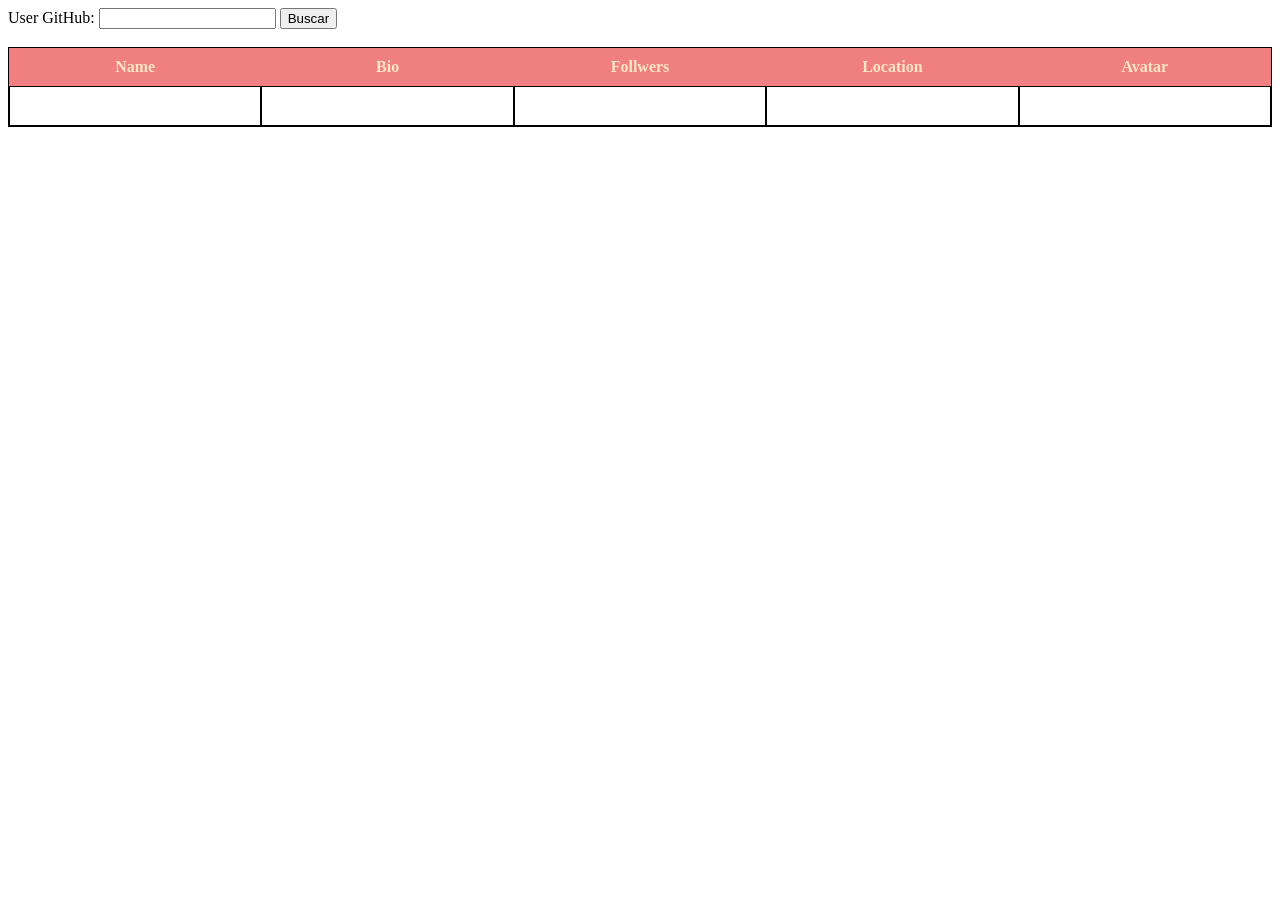
==== public/index.html @ 188166f0 "Aula1" ====
<!DOCTYPE html>
<html lang="en">
<head>
    <meta charset="UTF-8">
    <meta name="viewport" content="width=device-width, initial-scale=1.0">
    <link rel="stylesheet" href="style.css">
    <title>Consulta Usuários Github</title>
</head>
<body>
    <label for="git_id">User GitHub: </label>
    <input type="text" name="git_id" id="git_id">
    <input type="button" value="Buscar">
    <br> <br>
    <div class="tabela">
        <!-- Rótulo -->
    <div class="rotulo-coluna">Name</div>
    <div class="rotulo-coluna">Bio</div>
    <div class="rotulo-coluna">Follwers</div>
    <div class="rotulo-coluna">Location</div>
    <div class="rotulo-coluna">Avatar</div>
      <!-- Dados  -->
    <div class="celula" id="name"></div> 
    <div class="celula" id="Bio"></div>
    <div class="celula" id="Follwers"></div>
    <div class="celula" id="Location"></div>
    <div class="celula"> <img id="Avatar"> </div>
 </div>
 <script src="main.js"></script>
</body>
</html>
---- public/style.css ----
.tabela {
    display: grid;
    grid-template-columns: repeat(5, 1fr);
    border: 1px solid #000;
 }

 .celula{
    border: 1px solid #000;
    padding: 10px; 
 }

 .rotulo-coluna{
background-color: lightcoral;
color: bisque;
font-weight: bold;
text-align: center;
padding: 10px;
 }
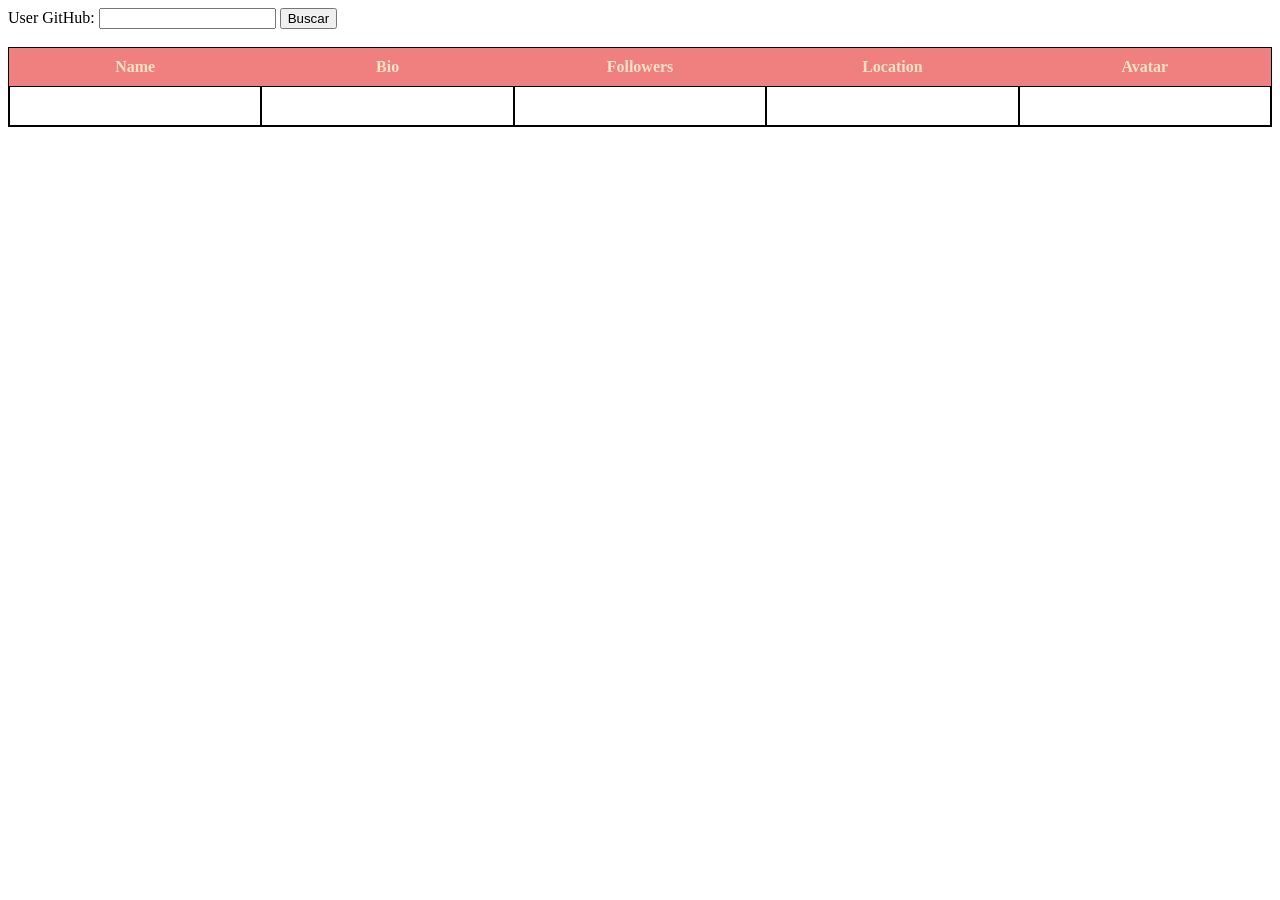
==== commit c2ad71b0: "Aula 01" ====
--- a/public/index.html
+++ b/public/index.html
@@ -1,11 +1,13 @@
 <!DOCTYPE html>
 <html lang="en">
+
 <head>
     <meta charset="UTF-8">
     <meta name="viewport" content="width=device-width, initial-scale=1.0">
     <link rel="stylesheet" href="style.css">
-    <title>Consulta Usuários Github</title>
+    <title>Consulta Usuários GitHub</title>
 </head>
+
 <body>
     <label for="git_id">User GitHub: </label>
     <input type="text" name="git_id" id="git_id">
@@ -13,18 +15,18 @@
     <br> <br>
     <div class="tabela">
         <!-- Rótulo -->
-    <div class="rotulo-coluna">Name</div>
-    <div class="rotulo-coluna">Bio</div>
-    <div class="rotulo-coluna">Follwers</div>
-    <div class="rotulo-coluna">Location</div>
-    <div class="rotulo-coluna">Avatar</div>
-      <!-- Dados  -->
-    <div class="celula" id="name"></div> 
-    <div class="celula" id="Bio"></div>
-    <div class="celula" id="Follwers"></div>
-    <div class="celula" id="Location"></div>
-    <div class="celula"> <img id="Avatar"> </div>
- </div>
- <script src="main.js"></script>
+        <div class="rotulo-coluna">Name</div>
+        <div class="rotulo-coluna">Bio</div>
+        <div class="rotulo-coluna">Followers</div>
+        <div class="rotulo-coluna">Location</div>
+        <div class="rotulo-coluna">Avatar</div>
+        <!-- Dados -->
+        <div class="celula" id="name"></div>
+        <div class="celula" id="bio"></div>
+        <div class="celula" id="followers"></div>
+        <div class="celula" id="location"></div>
+        <div class="celula"> <img id="avatar"> </div>
+    </div>
+    <script src="main.js"></script>
 </body>
 </html>
--- a/public/style.css
+++ b/public/style.css
@@ -1,18 +1,18 @@
- .tabela {
-    display: grid;
-    grid-template-columns: repeat(5, 1fr);
-    border: 1px solid #000;
- }
+.tabela {
+   display: grid;
+   grid-template-columns: repeat(5, 1fr);
+   border: 1px solid #000;
+}
 
- .celula{
-    border: 1px solid #000;
-    padding: 10px; 
- }
+.celula {
+   border: 1px solid #000;
+   padding: 10px;
+}
 
- .rotulo-coluna{
-background-color: lightcoral;
-color: bisque;
-font-weight: bold;
-text-align: center;
-padding: 10px;
- }+.rotulo-coluna {
+   background-color: lightcoral;
+   color: bisque;
+   font-weight: bold;
+   text-align: center;
+   padding: 10px;
+}
